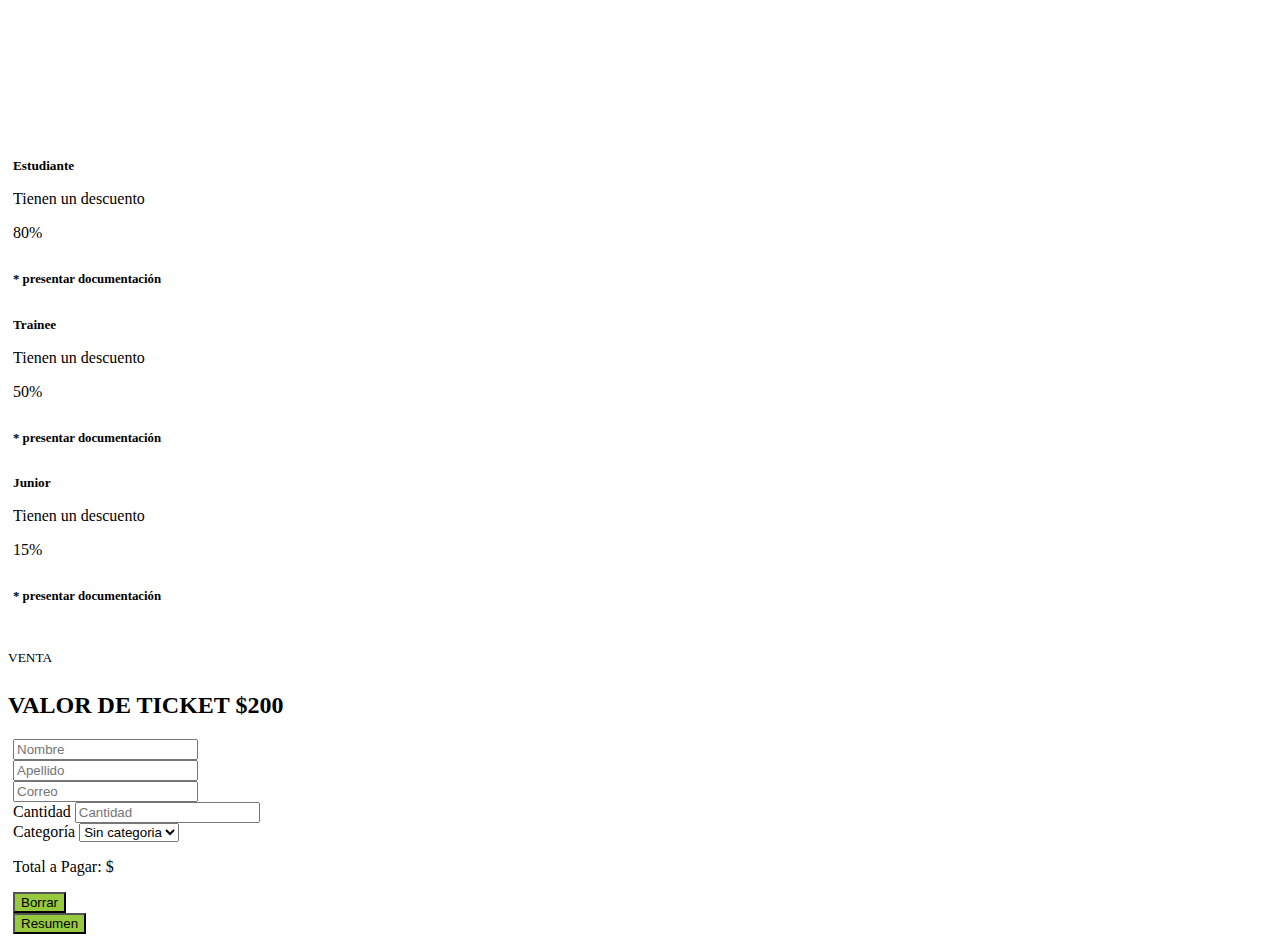
==== tickets.html @ 934429e3 "Carga del trabajo" ====
<!DOCTYPE html>
<html lang="en">

<head>
    <!-- Required meta tags -->
    <meta charset="UTF-8">
    <meta http-equiv="X-UA-Compatible" content="IE=edge">
    <meta name="viewport" content="width=device-width, initial-scale=1.0">
    <link rel="stylesheet" href="style.css">
    <!-- Bootstrap CSS -->
    <link href="https://cdn.jsdelivr.net/npm/bootstrap@5.1.3/dist/css/bootstrap.min.css" rel="stylesheet"
        integrity="sha384-1BmE4kWBq78iYhFldvKuhfTAU6auU8tT94WrHftjDbrCEXSU1oBoqyl2QvZ6jIW3" crossorigin="anonymous">

    <title>Compra de Ticket</title>
</head>

<body>
    <main>
        <!-- Cards -->
        <div class="container" style="padding-top: 8rem;">

            <div class="row justify-content-md-center g-1">
                <div class="col-3" style="width: 13rem;">
                    <div class="card border border-primary p-1">
                        <div class="card-body text-center">
                            <h5 class="card-title">Estudiante</h5>
                            <p class="card-text">Tienen un descuento</p>
                            <p class="card-text fw-bold">80%</p>
                            <h6 class="card-subtitle mb-2 text-muted" style="font-size: 0.8rem;">* presentar
                                documentación</h6>
                        </div>
                    </div>
                </div>
                <div class="col-3" style="width: 13rem;">
                    <div class="card border border-success p-1">
                        <div class="card-body text-center">
                            <h5 class="card-title">Trainee</h5>
                            <p class="card-text">Tienen un descuento</p>
                            <p class="card-text fw-bold">50%</p>
                            <h6 class="card-subtitle mb-2 text-muted" style="font-size: 0.8rem;">* presentar
                                documentación</h6>
                        </div>
                    </div>
                </div>
                <div class="col-3" style="width: 13rem;">
                    <div class="card border border-warning p-1">
                        <div class="card-body text-center">
                            <h5 class="card-title">Junior</h5>
                            <p class="card-text">Tienen un descuento</p>
                            <p class="card-text fw-bold">15%</p>
                            <h6 class="card-subtitle mb-2 text-muted" style="font-size: 0.8rem;">* presentar
                                documentación</h6>
                        </div>
                    </div>
                </div>
            </div>
        </div>

        <!-- Form -->
        <div class="container w-50 pt-2">
            <!-- Texto superior del formulario -->
            <div class="text-center">
                <p class="m-0"><sup>VENTA</sup>
                <h2>VALOR DE TICKET $200</h2>
                </p>
            </div>
            <!-- Formulario -->
            <form class="row g-1 gx-2 formulario" id="formulario">
                <div class="col-md-6 mb-3">
                    <input type="text" class="form-control" placeholder="Nombre">
                </div>
                <div class="col-md-6 mb-3">
                    <input type="text" class="form-control" placeholder="Apellido">
                </div>
                <div class="mb-3">
                    <input type="email" class="form-control" id="exampleFormControlInput1" placeholder="Correo">
                </div>
                <div class="col-md-6 mb-3">
                    <label for="cantidad" class="form-label">Cantidad</label>
                    <input type="text" class="form-control" id="cantidad" placeholder="Cantidad">
                </div>
                <div class="col-md-6 mb-3">
                    <label for="cantidad" class="form-label">Categoría</label>
                    <select id="categoria" class="form-select">
                        <option value="">Sin categoria</option>
                        <option value="estudiante">Estudiante</option>
                        <option value="trainee">Trainee</option>
                        <option value="junior">Junior</option>
                    </select>
                </div>
                <div class="mb-3">
                    <p class="alert alert-primary" id="totalAPagar">Total a Pagar: $</p>
                </div>

                <div class="d-grid gap-2 col-6 mx-auto">
                    <button class="btn text-white fs-6 btnBorrar" style="background-color: #96c93e;"
                        type=" button" id="borrar">Borrar</button>
                </div>
                <div class="d-grid gap-2 col-6 mx-auto">
                    <button class="btn text-white fs-6 btnResumen" style="background-color: #96c93e;"
                        type=" button" id="resumen">Resumen</button>
                </div>
            </form>
        </div>
    </main>
    <!-- <script src="https://cdn.jsdelivr.net/npm/bootstrap@5.1.3/dist/js/bootstrap.bundle.min.js"
        integrity="sha384-ka7Sk0Gln4gmtz2MlQnikT1wXgYsOg+OMhuP+IlRH9sENBO0LRn5q+8nbTov4+1p"
        crossorigin="anonymous"></script> -->
   <script src="scripts.js"></script>
</body>

</html>
---- style.css ----
.contenedor {
    grid-template-columns: repeat(4, 1fr);
}

.card-title {
    margin-bottom: 0.5rem;
}

.ConfBsAs {
    font-size: 100px;
    color: white;
    text-align: right;

}

.Derecha {
    left: 50%;
    font-size: 1.5vw;
}

.BsAs {
    position: relative;
    bottom: -50%;
    color: rgb(252, 254, 254);
    font-size: 20px;
    text-align: right;
    padding: 0.5em;
    /* text-shadow: 20em 15em 15em black; */
    overflow: hidden;
}

.row {
    margin-left: 5px;
    margin-right: 5px;
    overflow: hidden;
}

.img {

    background-image: url(Imagen/ba1.jpg);
    background-size: cover;
    background-repeat: no-repeat;
    width: 95vw;
    height: 100vh;
    opacity: 85%;


}

.footer {
    background: rgb(2, 0, 36);
    background: linear-gradient(90deg, rgba(2, 0, 36, 1) 0%, rgba(9, 9, 121, 1) 71%, rgba(0, 212, 255, 1) 100%);
    color: white;
    align-items: center;

}

.navbar footer{
    align-items: center !important;

    color: white !important;
}
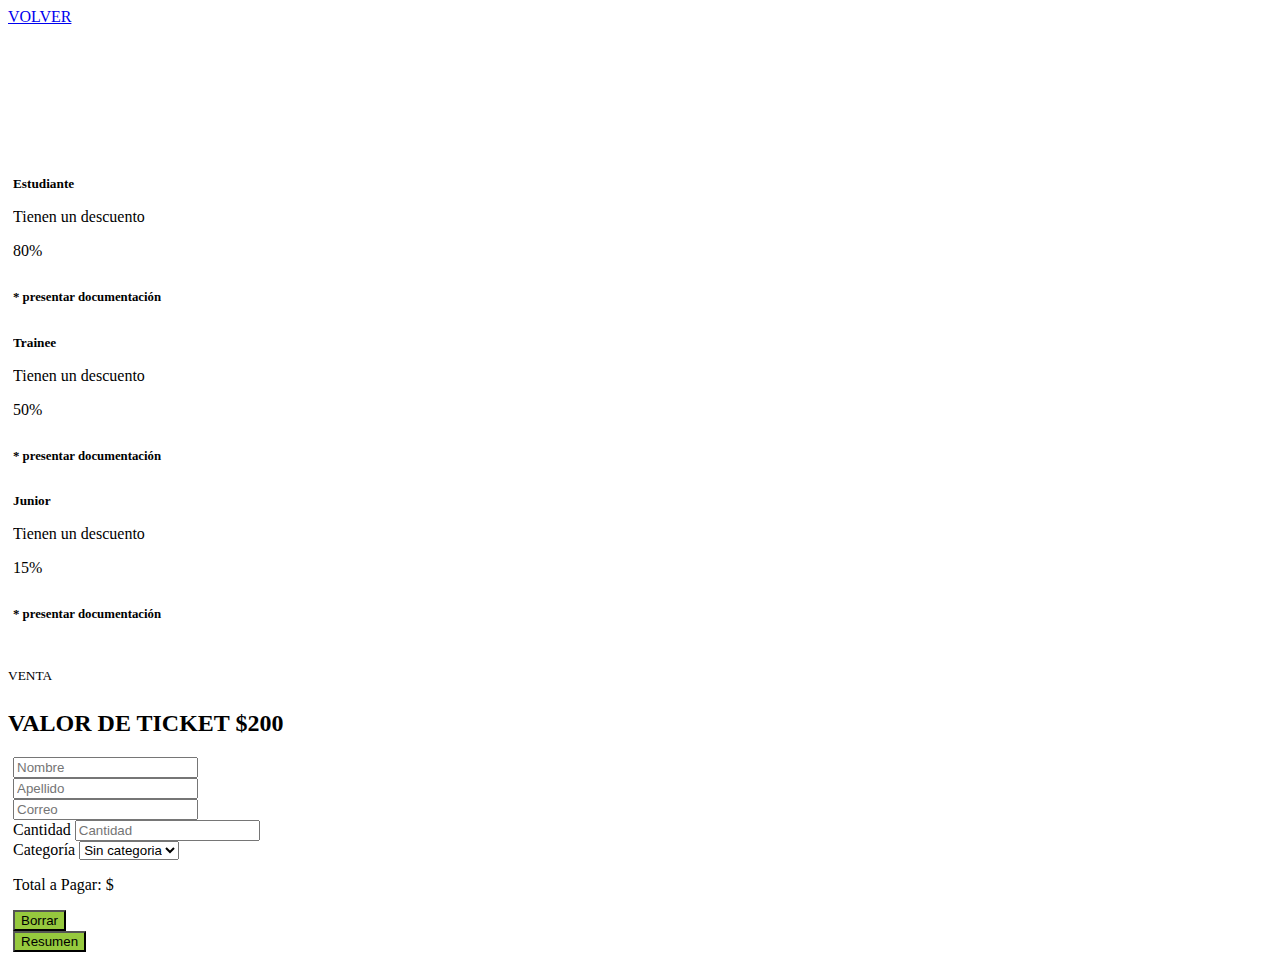
==== commit 58bdac8a: "Update tickets.html" ====
--- a/tickets.html
+++ b/tickets.html
@@ -15,6 +15,7 @@
 </head>
 
 <body>
+    <a href="index.html">VOLVER</a>
     <main>
         <!-- Cards -->
         <div class="container" style="padding-top: 8rem;">
@@ -109,4 +110,4 @@
    <script src="scripts.js"></script>
 </body>
 
-</html>+</html>
